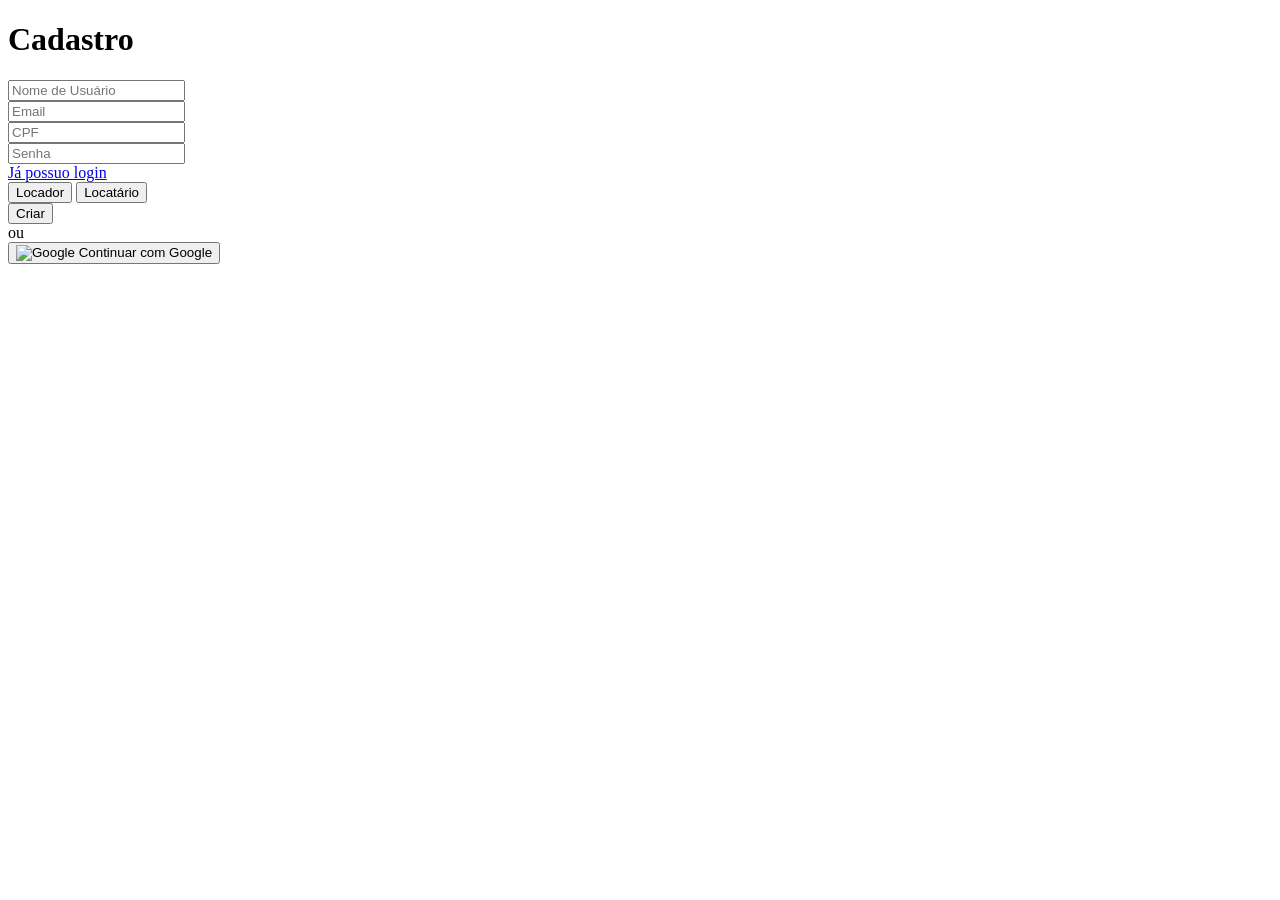
==== pages/cadastro.html @ f5f0031c "Update cadastro.html" ====
<!DOCTYPE html>
<html lang="pt-br">
<head>
    <meta charset="UTF-8">
    <meta name="viewport" content="width=device-width, initial-scale=1.0">
    <title>Página de Cadastro</title>
    <link rel="stylesheet" href="css/style.css">
</head>
<body>

    <div class="login-card">
        <h1>Cadastro</h1>

        <form>
            <div class="input-group">
                <input type="text" placeholder="Nome de Usuário">
            </div>
            <div class="input-group">
                <input type="email" placeholder="Email">
            </div>
            <div class="input-group">
                <input type="text" placeholder="CPF">
            </div>
            <div class="input-group">
                <input type="password" placeholder="Senha">
            </div>

            <a href="index.html" class="login-link-inline">Já possuo login</a>

            <div class="user-type-container">
                <button type="button" class="btn-type">Locador</button>
                <button type="button" class="btn-type">Locatário</button>
            </div>

            <button type="submit" class="btn-submit">Criar</button>
        </form>

        <div class="divider">ou</div>

        <button class="btn-google">
            <img src="https://www.google.com/favicon.ico" alt="Google">
            Continuar com Google
        </button>
    </div>

</body>
</html>
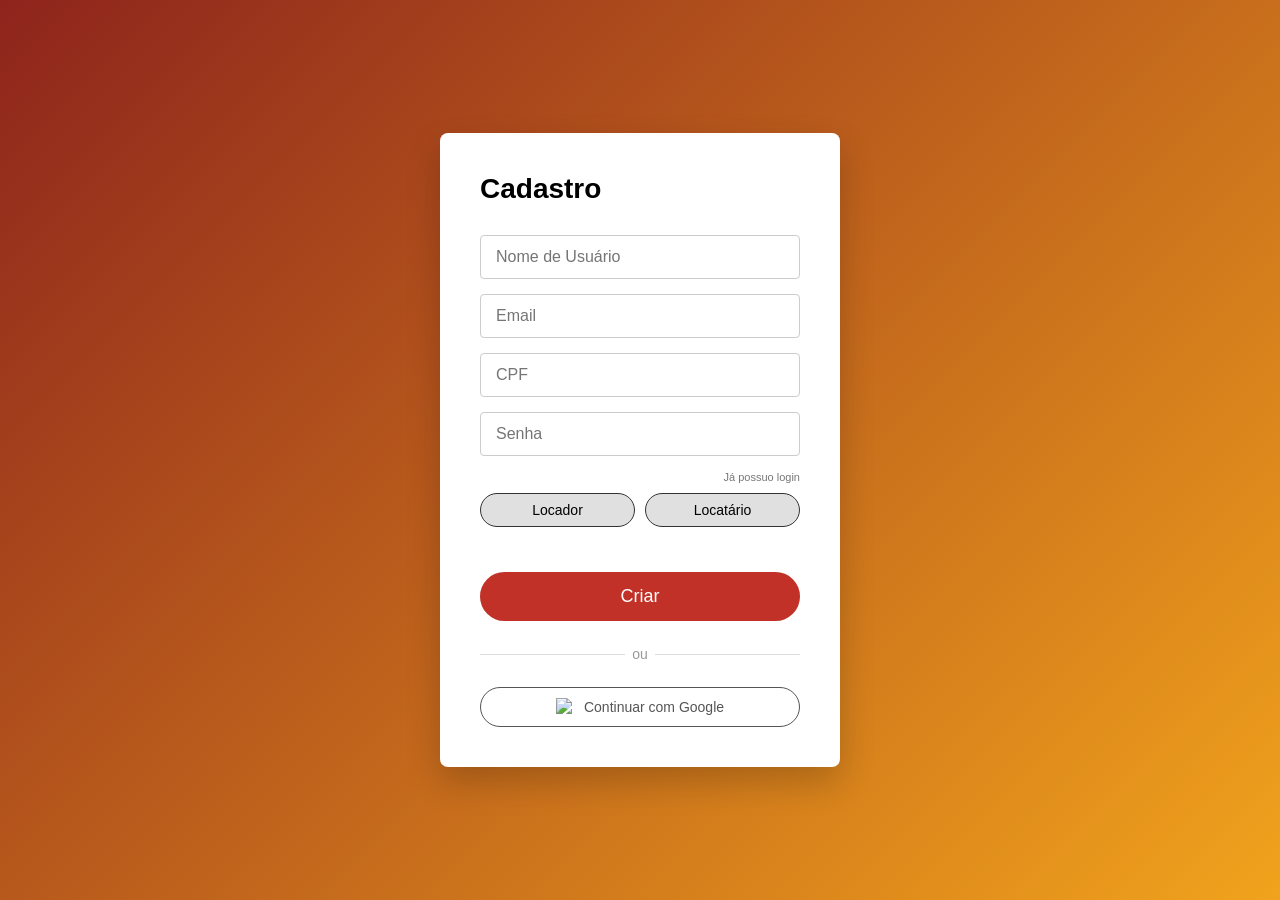
==== commit cf39336d: "Update cadastro.html" ====
--- a/pages/cadastro.html
+++ b/pages/cadastro.html
@@ -4,13 +4,188 @@
     <meta charset="UTF-8">
     <meta name="viewport" content="width=device-width, initial-scale=1.0">
     <title>Página de Cadastro</title>
-    <link rel="stylesheet" href="css/style.css">
+    <style>
+        * {
+            margin: 0;
+            padding: 0;
+            box-sizing: border-box;
+            font-family: 'Segoe UI', Tahoma, Geneva, Verdana, sans-serif;
+        }
+
+        body {
+            background: linear-gradient(135deg, #8e241c 0%, #f1a31c 100%);
+            height: 100vh;
+            display: flex;
+            flex-direction: column;
+            justify-content: center;
+            align-items: center;
+        }
+
+        .login-card {
+            background-color: white;
+            padding: 40px;
+            border-radius: 8px;
+            box-shadow: 0 15px 35px rgba(0, 0, 0, 0.2);
+            width: 100%;
+            max-width: 400px;
+            text-align: left;
+        }
+
+        h1 {
+            font-size: 28px;
+            color: #000;
+            margin-bottom: 30px;
+            font-weight: bold;
+        }
+
+        .input-group {
+            margin-bottom: 15px;
+        }
+
+        input {
+            width: 100%;
+            padding: 12px 15px;
+            border: 1px solid #ccc;
+            border-radius: 4px;
+            font-size: 16px;
+            color: #333;
+            outline: none;
+        }
+
+        input:focus {
+            border-color: #8e241c;
+        }
+
+        .forgot-link {
+            display: block;
+            text-align: right;
+            font-size: 12px;
+            color: #777;
+            text-decoration: none;
+            margin-top: 5px;
+        }
+
+        .forgot-link:hover {
+            text-decoration: underline;
+        }
+
+        .btn-submit {
+            width: 100%;
+            padding: 14px;
+            background-color: #c13127;
+            color: white;
+            border: none;
+            border-radius: 25px;
+            font-size: 18px;
+            font-weight: 500;
+            cursor: pointer;
+            margin-top: 25px;
+            transition: background 0.3s;
+        }
+
+        .btn-submit:hover {
+            background-color: #a52820;
+        }
+
+        .divider {
+            display: flex;
+            align-items: center;
+            text-align: center;
+            margin: 25px 0;
+            color: #999;
+            font-size: 14px;
+        }
+
+        .divider::before, .divider::after {
+            content: '';
+            flex: 1;
+            border-bottom: 1px solid #ddd;
+        }
+
+        .divider:not(:empty)::before {
+            margin-right: .5em;
+        }
+
+        .divider:not(:empty)::after {
+            margin-left: .5em;
+        }
+
+        .btn-google {
+            width: 100%;
+            padding: 10px;
+            background-color: white;
+            color: #555;
+            border: 1px solid #555;
+            border-radius: 25px;
+            font-size: 14px;
+            display: flex;
+            align-items: center;
+            justify-content: center;
+            gap: 10px;
+            cursor: pointer;
+            transition: background 0.2s;
+        }
+
+        .btn-google:hover {
+            background-color: #f9f9f9;
+        }
+
+        .btn-google img {
+            width: 18px;
+            height: 18px;
+        }
+
+        .signup-footer {
+            margin-top: 20px;
+            color: #000;
+            font-size: 14px;
+        }
+
+        .signup-footer a {
+            color: #c13127;
+            text-decoration: none;
+            font-weight: bold;
+        }
+
+        .signup-footer a:hover {
+            text-decoration: underline;
+        }
+
+        .user-type-container {
+            display: flex;
+            justify-content: space-between;
+            gap: 10px;
+            margin-bottom: 20px;
+        }
+
+        .btn-type {
+            flex: 1;
+            padding: 8px;
+            border: 1px solid #333;
+            border-radius: 20px;
+            background-color: #e0e0e0;
+            cursor: pointer;
+            font-size: 14px;
+            transition: 0.3s;
+        }
+
+        .btn-type:hover {
+            background-color: #ccc;
+        }
+
+        .login-link-inline {
+            display: block;
+            text-align: right;
+            font-size: 11px;
+            color: #777;
+            text-decoration: none;
+            margin-bottom: 10px;
+        }
+    </style>
 </head>
 <body>
-
     <div class="login-card">
         <h1>Cadastro</h1>
-
         <form>
             <div class="input-group">
                 <input type="text" placeholder="Nome de Usuário">
@@ -24,24 +199,18 @@
             <div class="input-group">
                 <input type="password" placeholder="Senha">
             </div>
-
             <a href="index.html" class="login-link-inline">Já possuo login</a>
-
             <div class="user-type-container">
                 <button type="button" class="btn-type">Locador</button>
                 <button type="button" class="btn-type">Locatário</button>
             </div>
-
             <button type="submit" class="btn-submit">Criar</button>
         </form>
-
         <div class="divider">ou</div>
-
         <button class="btn-google">
             <img src="https://www.google.com/favicon.ico" alt="Google">
             Continuar com Google
         </button>
     </div>
-
 </body>
 </html>
